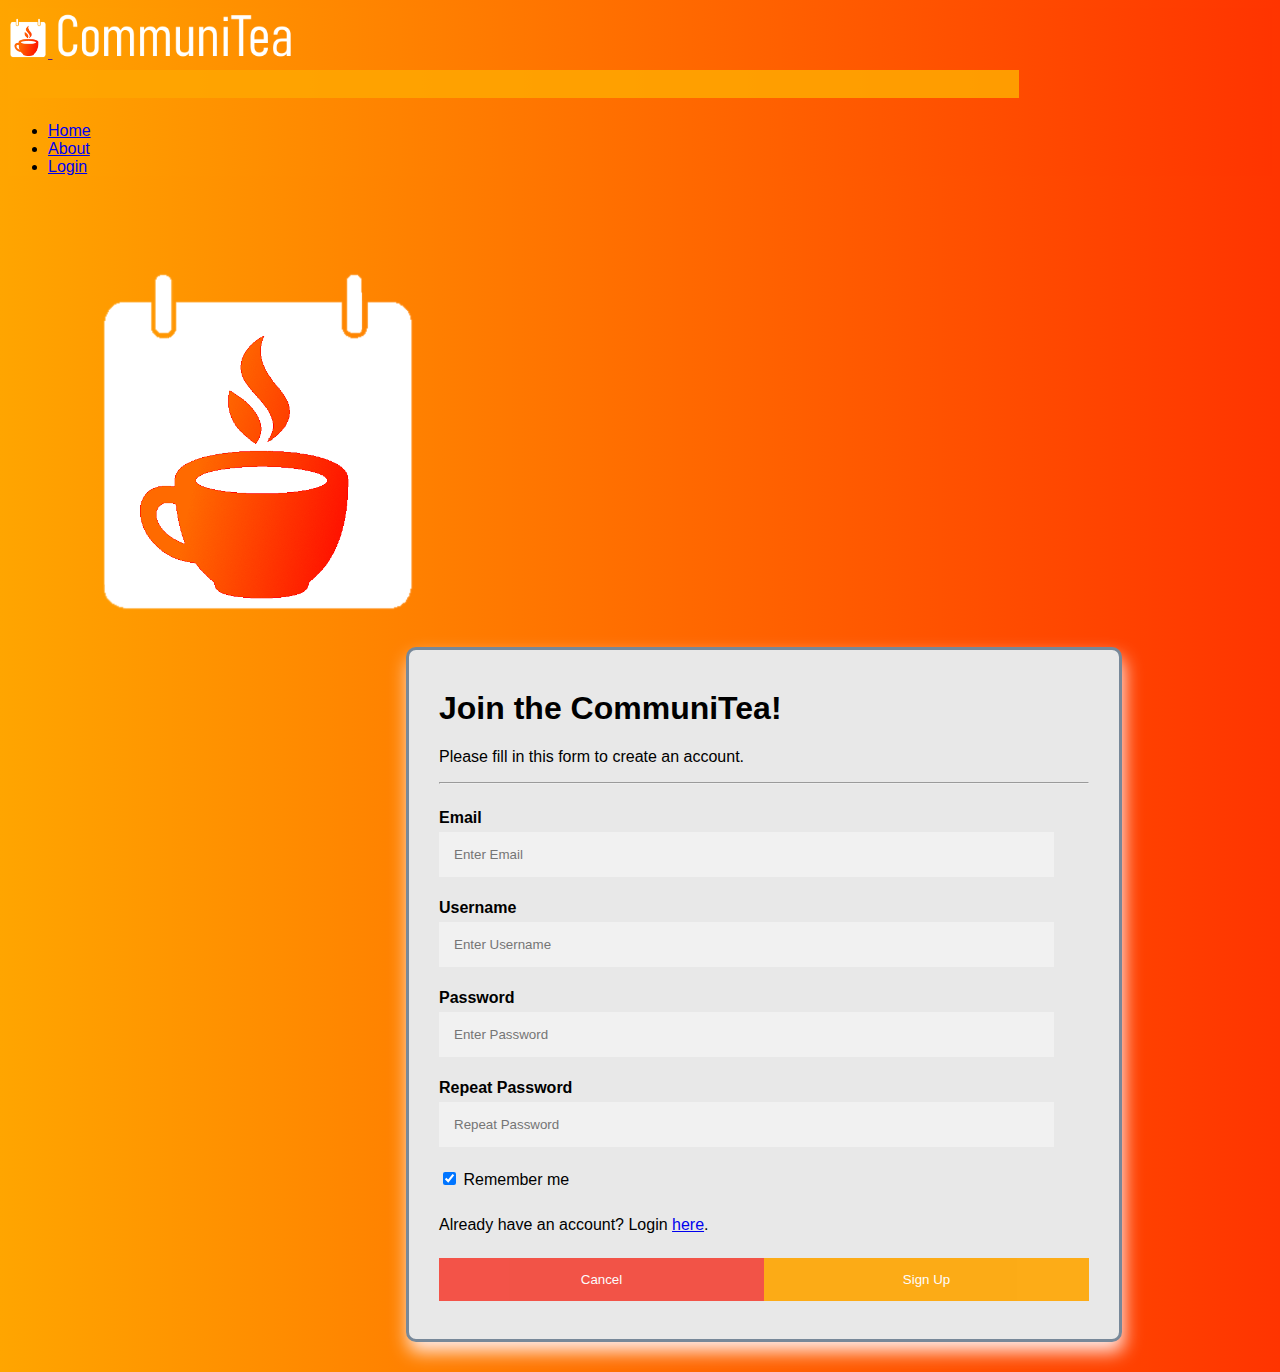
==== pages/sign_up.html @ 54a42613 "Added homepage, aboutpage, and navbars" ====
<!DOCTYPE HTML>
<head>
<title>Sign Up - CommuniTea</title>
<meta charset="utf-8">
<link rel="stylesheet" href="https://stackpath.bootstrapcdn.com/bootstrap/4.1.3/css/bootstrap.min.css" integrity="sha384-MCw98/SFnGE8fJT3GXwEOngsV7Zt27NXFoaoApmYm81iuXoPkFOJwJ8ERdknLPMO" crossorigin="anonymous">
<link rel="stylesheet" type="text/css" href="../resources/signup_style.css">
</head>
<html>
    <body>
        <div class="row">
            <div class="col-12">
                <nav class="navbar navbar-expand-lg navbar-dark" style="background-image: linear-gradient(to left, #FF3400, orange);">
                    <a class="navbar-brand" href="">
                        <img src="../resources/logo.png" width="40" height="40" alt="">
                        <img src="../resources/name3.png" height="70" width="248"  alt="">
                    </a>
                    <button class="navbar-toggler" type="button" data-toggle="collapse" data-target="#navbarTogglerDemo02" aria-controls="navbarTogglerDemo02" aria-expanded="false" aria-label="Toggle navigation">
                      <span class="navbar-toggler-icon"></span>
                    </button>
                  
                    <div class="collapse navbar-collapse" id="navbarTogglerDemo02">
                      <ul class="navbar-nav mr-auto mt-2 mt-lg-0">
                        <li class="nav-item">
                            <a class="nav-link" href="../index.html">Home</a>
                        </li>
                        <li class="nav-item">
                          <a class="nav-link" href="about.html">About</a>
                          
                        </li>
                        <li class="nav-item">
                          <a class="nav-link" href="sign_in.html">Login</a>
                        </li>
                      </ul>
                    </div>
                  </nav>
          </div>
        </div>
        <img src="../resources/logo.png" alt="logo" class="imgcontainer">
        <form action="/action_page.php">
            <div class="container">
                <h1>Join the CommuniTea!</h1>
                <p>Please fill in this form to create an account.</p>
                <hr>
                
                <label for="email"><b>Email</b></label><br>
                <input type="text" placeholder="Enter Email" name="email" required>
                <br>

                <label for="uname"><b>Username</b></label><br>
                <input type="text" placeholder="Enter Username" name="uname" required>
                <br>
                
                <label for="psw"><b>Password</b></label><br>
                <input type="password" placeholder="Enter Password" name="psw" required>
                <br>
                
                <label for="psw-repeat"><b>Repeat Password</b></label><br>
                <input type="password" placeholder="Repeat Password" name="psw-repeat" required>
                <br>
                    
                <label>
                <input type="checkbox" checked="checked" name="remember" style="margin-bottom:15px"> Remember me
                </label>
                    
                <p>Already have an account? Login <a href="sign_in.html">here</a>.</p>
                
                <div class="clearfix">
                    <button type="button" class="cancelbutton">Cancel</button>
                    <button type="submit" class="signupbutton">Sign Up</button>
                </div>
            </div>
        </form>
        
    </body>
</html>
---- resources/signup_style.css ----
body {
  font-family: -apple-system, BlinkMacSystemFont, 'Segoe UI', Roboto, Oxygen, Ubuntu, Cantarell, 'Open Sans', 'Helvetica Neue', sans-serif;
  background-image: linear-gradient(to left, #FF3400, orange);
}


input[type=text], input[type=password] {
  width: 90%;
  padding: 15px;
  margin: 5px 0 22px 0;
  display: inline-block;
  border: none;
  background: #f1f1f1;
}

input[type=text]:focus, input[type=password]:focus {
  background-color: #ddd;
  outline: none;
}

h1{
  margin-top: 10px;
}

hr {
  margin-bottom: 25px;
}

button {
  background-color: orange;
  color: white;
  padding: 14px 20px;
  margin: 8px 0;
  border: none;
  cursor: pointer;
  width: 80%;
  opacity: 0.9;
}

button:hover {
  opacity:1;
}

.cancelbutton {
  padding: 14px 20px;
  background-color: #f44336;
}

.cancelbutton, .signupbutton {
  float: left;
  width: 50%;
}

.signinbutton {
  float: left;
  width: 94%;
}

.container {
  width:650px;
  background-color: rgba(232, 232, 232, 1);
  border-radius: 10px;
  border-style: solid;
  border-color: lightslategrey;
  padding:30px;
  margin-bottom:30px;
  margin-top:30px;
  margin-right:150px;
  box-shadow: 2px 10px 18px #FFEAE6;
  float:right;
}
.imgcontainer{
  width: 350px;
  height: 350px;
  margin-left:75px;
  margin-top: 75px;
  float:left;
}
/*
.textcontainer{
  width:300px;
  float:left;
}
*/
.clearfix::after {
  content: "";
  clear: both;
  display: table;
}

@media screen and (max-width: 300px) {
  .cancelbtn, .signupbtn {
     width: 100%;
  }
}

.navbar-brand img {
  max-width: 65%;
  height: auto;
  width: auto\9; /* ie8 */
}
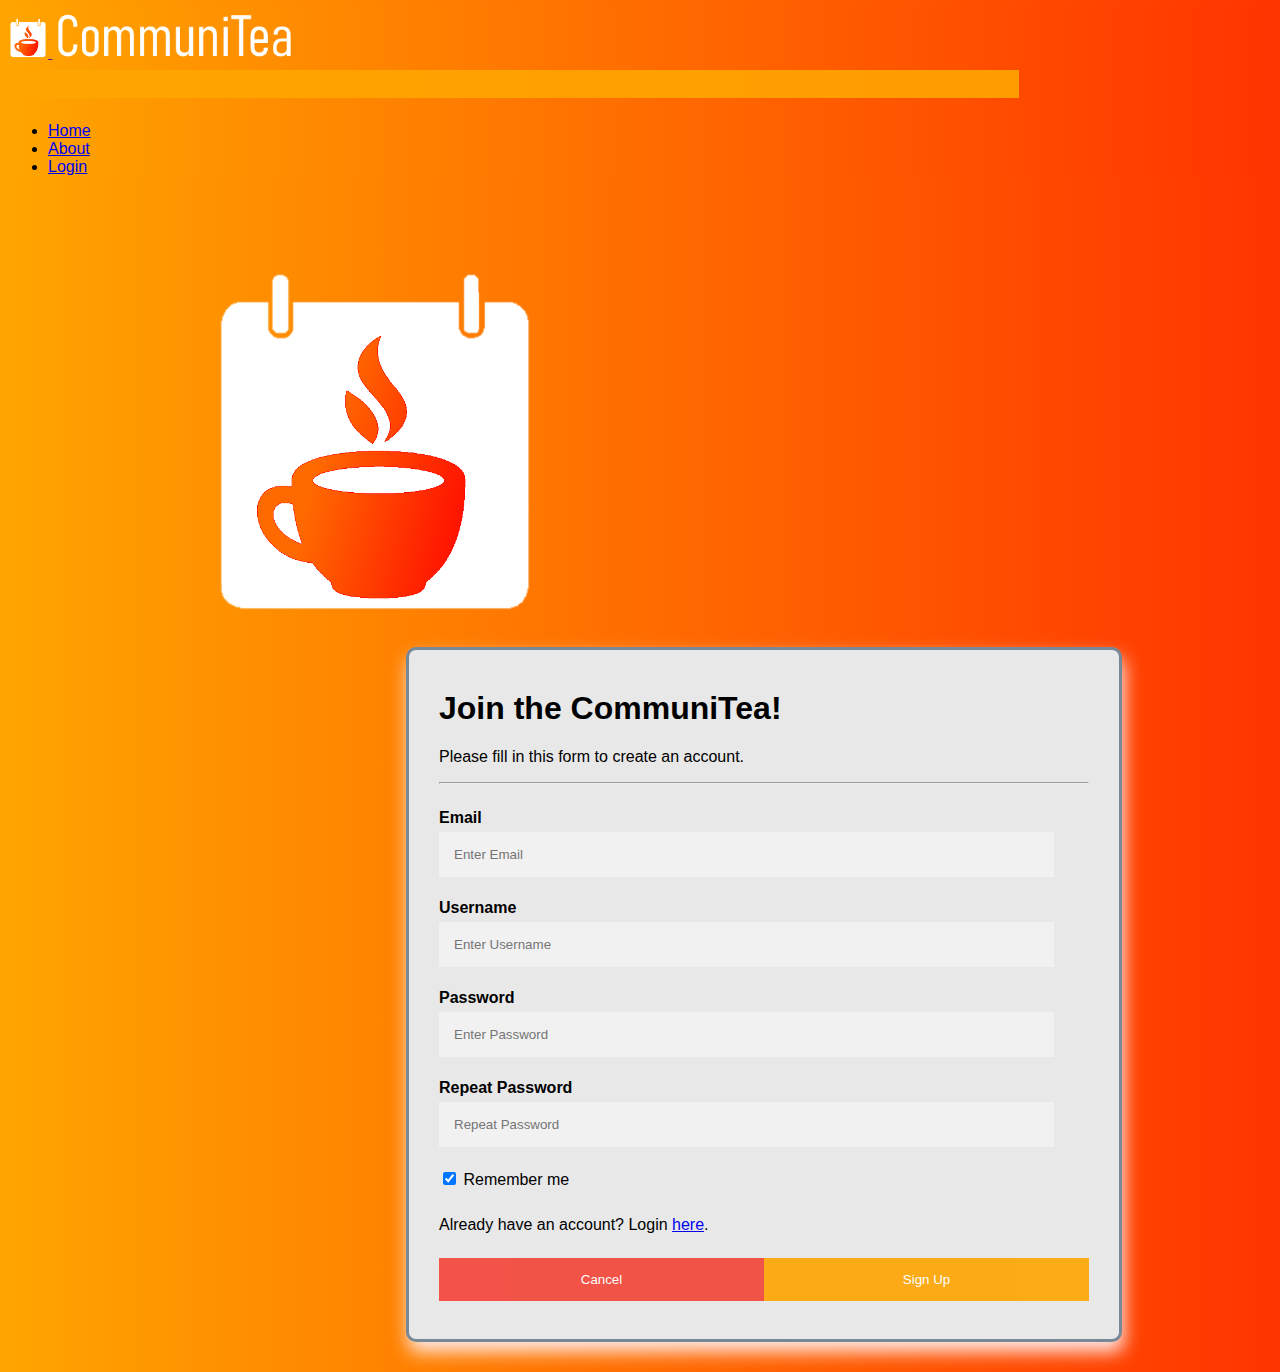
==== commit 0fab5717: "Merge pull request #4 from DiCaruelin/Reorganized-files" ====
--- a/pages/sign_up.html
+++ b/pages/sign_up.html
@@ -35,7 +35,7 @@
                   </nav>
           </div>
         </div>
-        <img src="../resources/logo.png" alt="logo" class="imgcontainer">
+        <img src="../resources/logo.png" alt="logo" class="imgcontainer" style="margin-left: 12em;">
         <form action="/action_page.php">
             <div class="container">
                 <h1>Join the CommuniTea!</h1>
